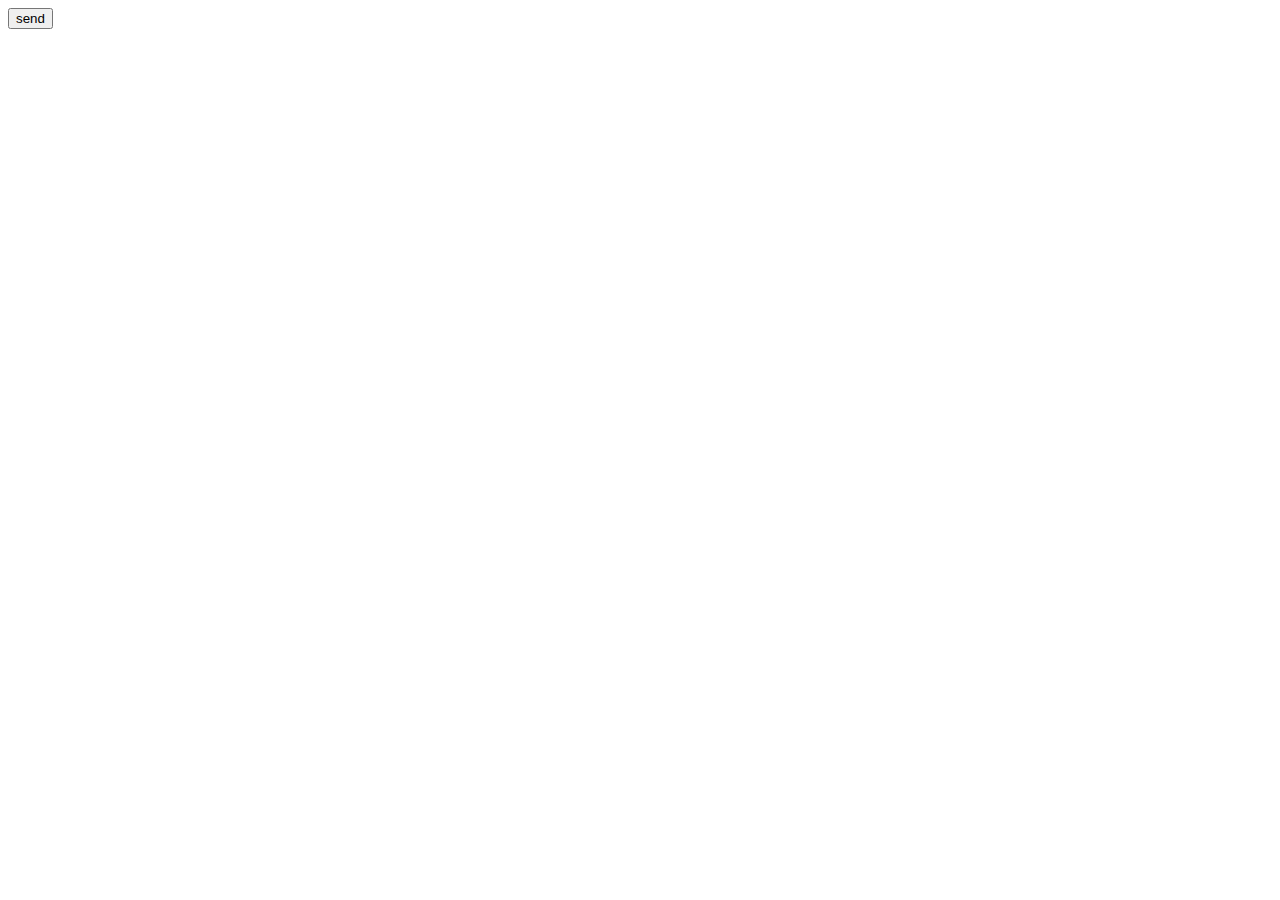
==== src/public/index.html @ a6d2e46f "prepared for first deployment" ====
<!DOCTYPE html>
<html lang="en">
<head>
    <meta charset="UTF-8">
    <meta http-equiv="X-UA-Compatible" content="IE=edge">
    <meta name="viewport" content="width=device-width, initial-scale=1.0">
    <title>carterjs chat</title>
    <link rel="stylesheet" href="/styles/index.css">
</head>
<body>
    <div class="messages-container container">
        <div id="messages"></div>
    </div>
    <div class="textbox">
        <div class="container">
            <span class="textbox__input" id="input" placeholder="message or command" contenteditable></span>
            <button class="button textbox__button" id="send">send</button>
        </div>
    </div>
    <script src="/scripts/index.js"></script>
</body>
</html>
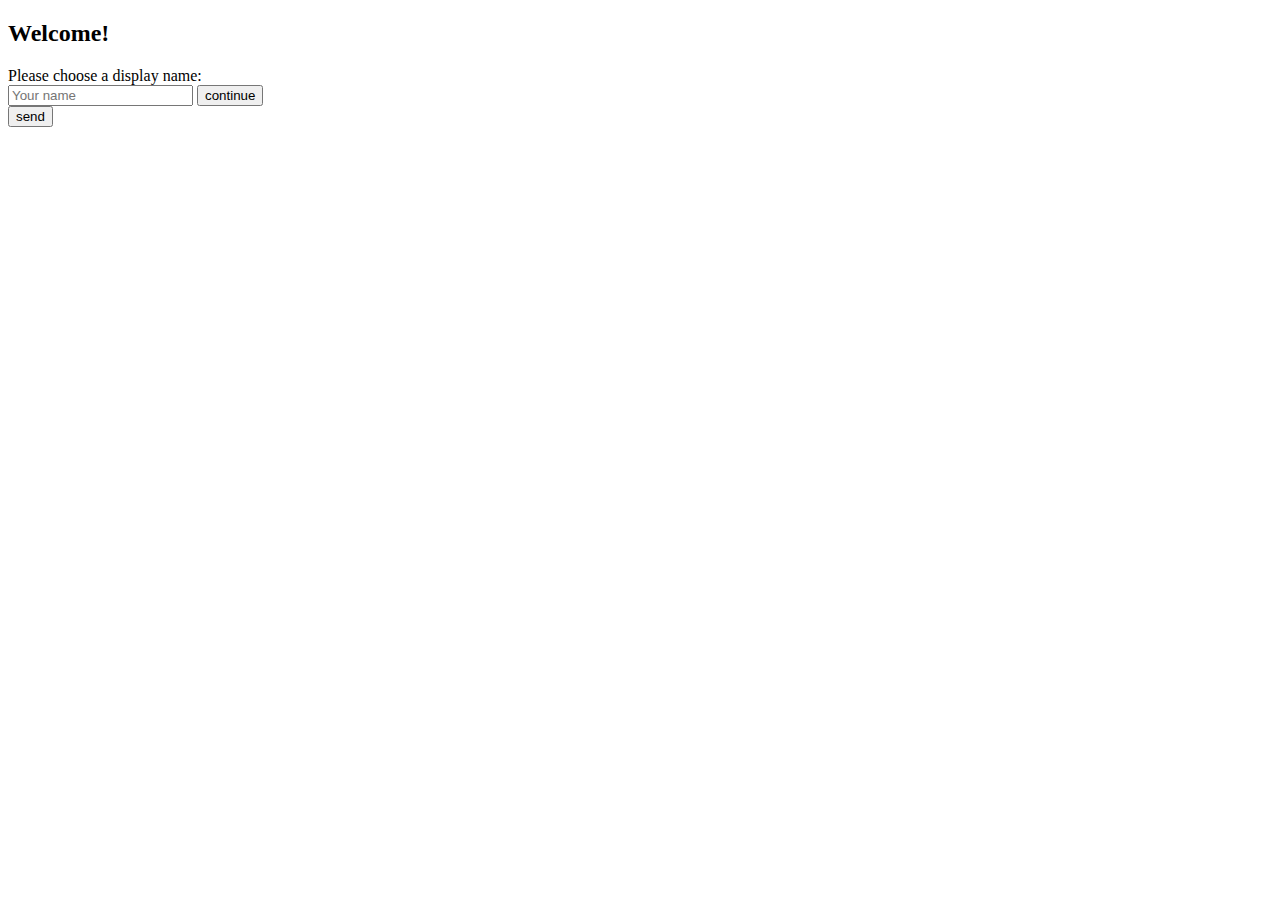
==== commit 24ee765f: "added welcome screen and rendered qr codes" ====
--- a/src/public/index.html
+++ b/src/public/index.html
@@ -8,15 +8,29 @@
     <link rel="stylesheet" href="/styles/index.css">
 </head>
 <body>
-    <div class="messages-container container">
-        <div id="messages"></div>
-    </div>
-    <div class="textbox">
-        <div class="container">
-            <span class="textbox__input" id="input" placeholder="message or command" contenteditable></span>
-            <button class="button textbox__button" id="send">send</button>
+    <article class="welcome-screen hidden" id="welcomeScreen">
+        <div class="welcome-screen__wrapper">
+            <h2 class="welcome-screen__heading">Welcome!</h2>
+            <form class="name-form" id="nameForm">
+                <label for="name" class="name-form__label">Please choose a display name:</label>
+                <div class="name-form__box">
+                    <input type="text" id="name" class="name-form__input" placeholder="Your name">
+                    <button type="submit" class="button button--filled button--right">continue</button>
+                </div>
+            </form>
         </div>
-    </div>
+    </article>
+    <article class="chat-screen hidden" id="chatScreen">
+        <div class="messages-container container">
+            <div id="messages"></div>
+        </div>
+        <div class="textbox">
+            <div class="container">
+                <span class="textbox__input" id="input" placeholder="message or command" contenteditable autofocus></span>
+                <button class="button textbox__button" id="send">send</button>
+            </div>
+        </div>
+    </article>
     <script src="/scripts/index.js"></script>
 </body>
 </html>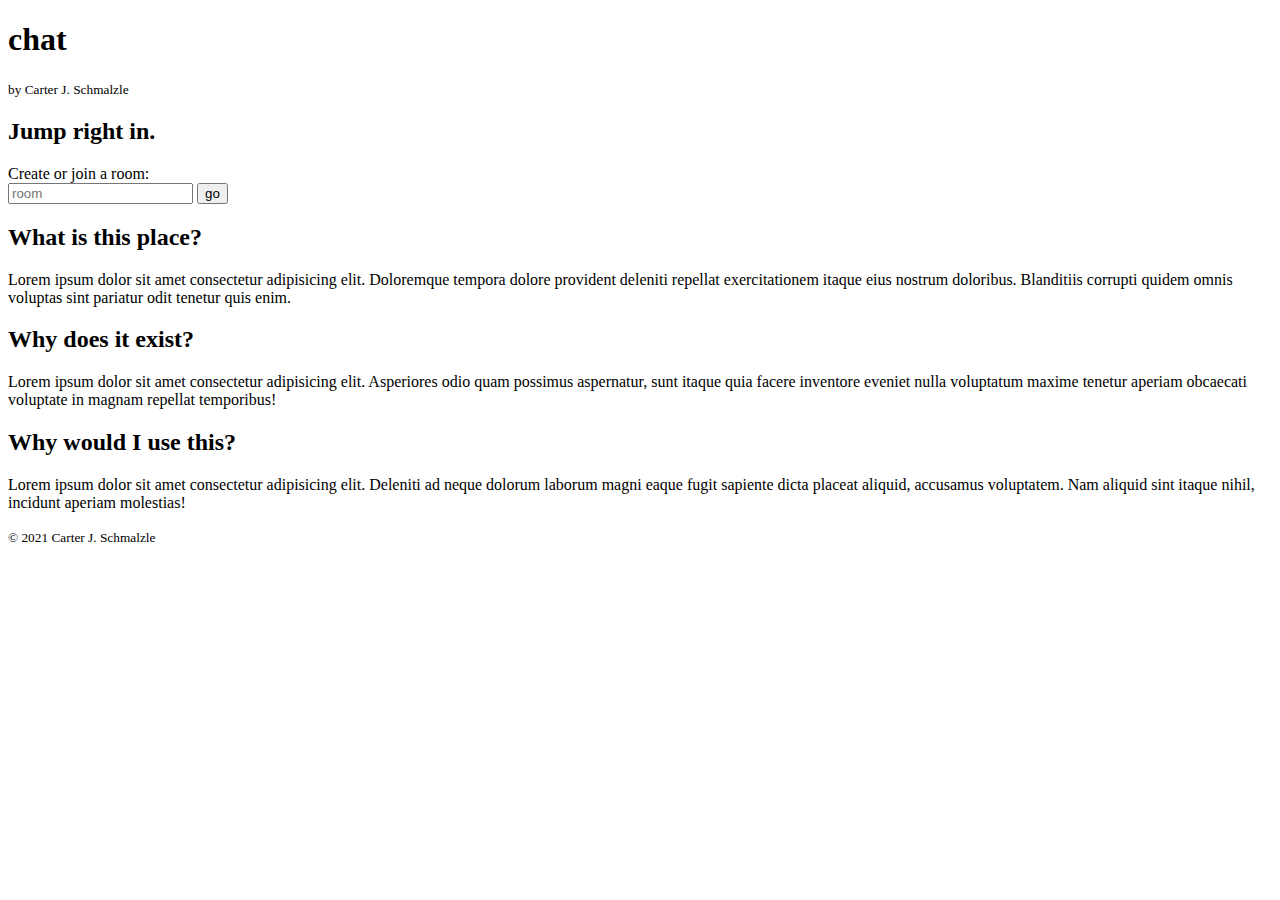
==== commit cb1a95eb: "smoved away from hash routing" ====
--- a/src/public/index.html
+++ b/src/public/index.html
@@ -4,33 +4,48 @@
     <meta charset="UTF-8">
     <meta http-equiv="X-UA-Compatible" content="IE=edge">
     <meta name="viewport" content="width=device-width, initial-scale=1.0">
-    <title>carterjs chat</title>
+    <title>chat</title>
+    <link rel="stylesheet" href="/styles/global.css">
     <link rel="stylesheet" href="/styles/index.css">
 </head>
 <body>
-    <article class="welcome-screen hidden" id="welcomeScreen">
-        <div class="welcome-screen__wrapper">
-            <h2 class="welcome-screen__heading">Welcome!</h2>
-            <form class="name-form" id="nameForm">
-                <label for="name" class="name-form__label">Please choose a display name:</label>
-                <div class="name-form__box">
-                    <input type="text" id="name" class="name-form__input" placeholder="Your name">
-                    <button type="submit" class="button button--filled button--right">continue</button>
-                </div>
-            </form>
+    <header class="header">
+        <div class="container header__container">
+            <h1 class="header__title">chat</h1>
+            <small class="header__subtitle">by Carter J. Schmalzle</small>
         </div>
-    </article>
-    <article class="chat-screen hidden" id="chatScreen">
-        <div class="messages-container container">
-            <div id="messages"></div>
+    </header>
+    <main class="main">
+        <section class="screen-section screen-section--flashy">
+            <div class="container container--narrow">
+                <h2>Jump right in.</h2>
+                <form class="form" id="roomForm">
+                    <label for="room" class="form__label">Create or join a room:</label>
+                    <div class="form__box">
+                        <input type="text" class="form__input" id="room" placeholder="room">
+                        <button type="submit" class="button button--filled">go</button>
+                    </div>
+                </form>
+            </div>
+        </section>
+        <div class="screen-section">
+            <section class="container">
+                <h2>What is this place?</h2>
+                <p>Lorem ipsum dolor sit amet consectetur adipisicing elit. Doloremque tempora dolore provident deleniti repellat exercitationem itaque eius nostrum doloribus. Blanditiis corrupti quidem omnis voluptas sint pariatur odit tenetur quis enim.</p>
+            </section>
+            <section class="container">
+                <h2>Why does it exist?</h2>
+                <p>Lorem ipsum dolor sit amet consectetur adipisicing elit. Asperiores odio quam possimus aspernatur, sunt itaque quia facere inventore eveniet nulla voluptatum maxime tenetur aperiam obcaecati voluptate in magnam repellat temporibus!</p>
+            </section>
+            <section class="container">
+                <h2>Why would I use this?</h2>
+                <p>Lorem ipsum dolor sit amet consectetur adipisicing elit. Deleniti ad neque dolorum laborum magni eaque fugit sapiente dicta placeat aliquid, accusamus voluptatem. Nam aliquid sint itaque nihil, incidunt aperiam molestias!</p>
+            </section>
         </div>
-        <div class="textbox">
-            <div class="container">
-                <span class="textbox__input" id="input" placeholder="message or command" contenteditable autofocus></span>
-                <button class="button textbox__button" id="send">send</button>
-            </div>
-        </div>
-    </article>
+    </main>
+    <footer class="footer">
+        <small>&copy; 2021 Carter J. Schmalzle</small>
+    </footer>
     <script src="/scripts/index.js"></script>
 </body>
 </html>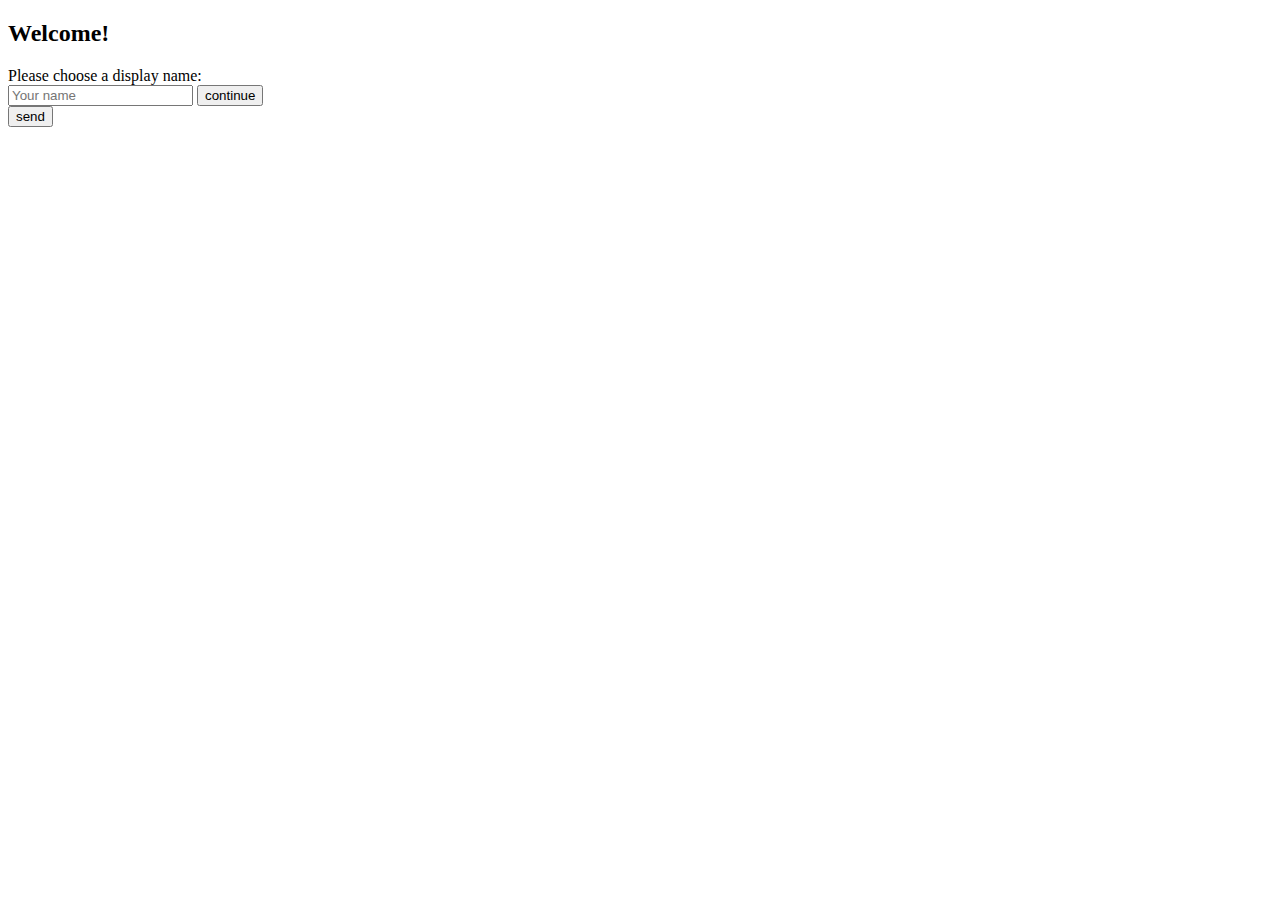
==== commit fe489e7e: "Went back to single page" ====
--- a/src/public/index.html
+++ b/src/public/index.html
@@ -5,47 +5,33 @@
     <meta http-equiv="X-UA-Compatible" content="IE=edge">
     <meta name="viewport" content="width=device-width, initial-scale=1.0">
     <title>chat</title>
-    <link rel="stylesheet" href="/styles/global.css">
     <link rel="stylesheet" href="/styles/index.css">
+    <script src="/scripts/welcomeBot.js"></script>
 </head>
 <body>
-    <header class="header">
-        <div class="container header__container">
-            <h1 class="header__title">chat</h1>
-            <small class="header__subtitle">by Carter J. Schmalzle</small>
+    <article class="name-form-screen hidden" id="name-form-screen">
+        <div class="name-form-screen__wrapper">
+            <h2 class="name-form-screen__heading">Welcome!</h2>
+            <form class="form" id="name-form">
+                <label for="name" class="form__label">Please choose a display name:</label>
+                <div class="form__box">
+                    <input type="text" id="name" class="form__input" placeholder="Your name">
+                    <button type="submit" class="button button--filled">continue</button>
+                </div>
+            </form>
         </div>
-    </header>
-    <main class="main">
-        <section class="screen-section screen-section--flashy">
-            <div class="container container--narrow">
-                <h2>Jump right in.</h2>
-                <form class="form" id="roomForm">
-                    <label for="room" class="form__label">Create or join a room:</label>
-                    <div class="form__box">
-                        <input type="text" class="form__input" id="room" placeholder="room">
-                        <button type="submit" class="button button--filled">go</button>
-                    </div>
-                </form>
+    </article>
+    <article class="chat-screen hidden" id="chat-screen">
+        <div class="messages-container container">
+            <div id="messages"></div>
+        </div>
+        <div class="textbox">
+            <div class="container">
+                <span class="textbox__input" id="input" placeholder="message or command" contenteditable autofocus></span>
+                <button class="button textbox__button" id="send">send</button>
             </div>
-        </section>
-        <div class="screen-section">
-            <section class="container">
-                <h2>What is this place?</h2>
-                <p>Lorem ipsum dolor sit amet consectetur adipisicing elit. Doloremque tempora dolore provident deleniti repellat exercitationem itaque eius nostrum doloribus. Blanditiis corrupti quidem omnis voluptas sint pariatur odit tenetur quis enim.</p>
-            </section>
-            <section class="container">
-                <h2>Why does it exist?</h2>
-                <p>Lorem ipsum dolor sit amet consectetur adipisicing elit. Asperiores odio quam possimus aspernatur, sunt itaque quia facere inventore eveniet nulla voluptatum maxime tenetur aperiam obcaecati voluptate in magnam repellat temporibus!</p>
-            </section>
-            <section class="container">
-                <h2>Why would I use this?</h2>
-                <p>Lorem ipsum dolor sit amet consectetur adipisicing elit. Deleniti ad neque dolorum laborum magni eaque fugit sapiente dicta placeat aliquid, accusamus voluptatem. Nam aliquid sint itaque nihil, incidunt aperiam molestias!</p>
-            </section>
         </div>
-    </main>
-    <footer class="footer">
-        <small>&copy; 2021 Carter J. Schmalzle</small>
-    </footer>
+    </article>
     <script src="/scripts/index.js"></script>
 </body>
 </html>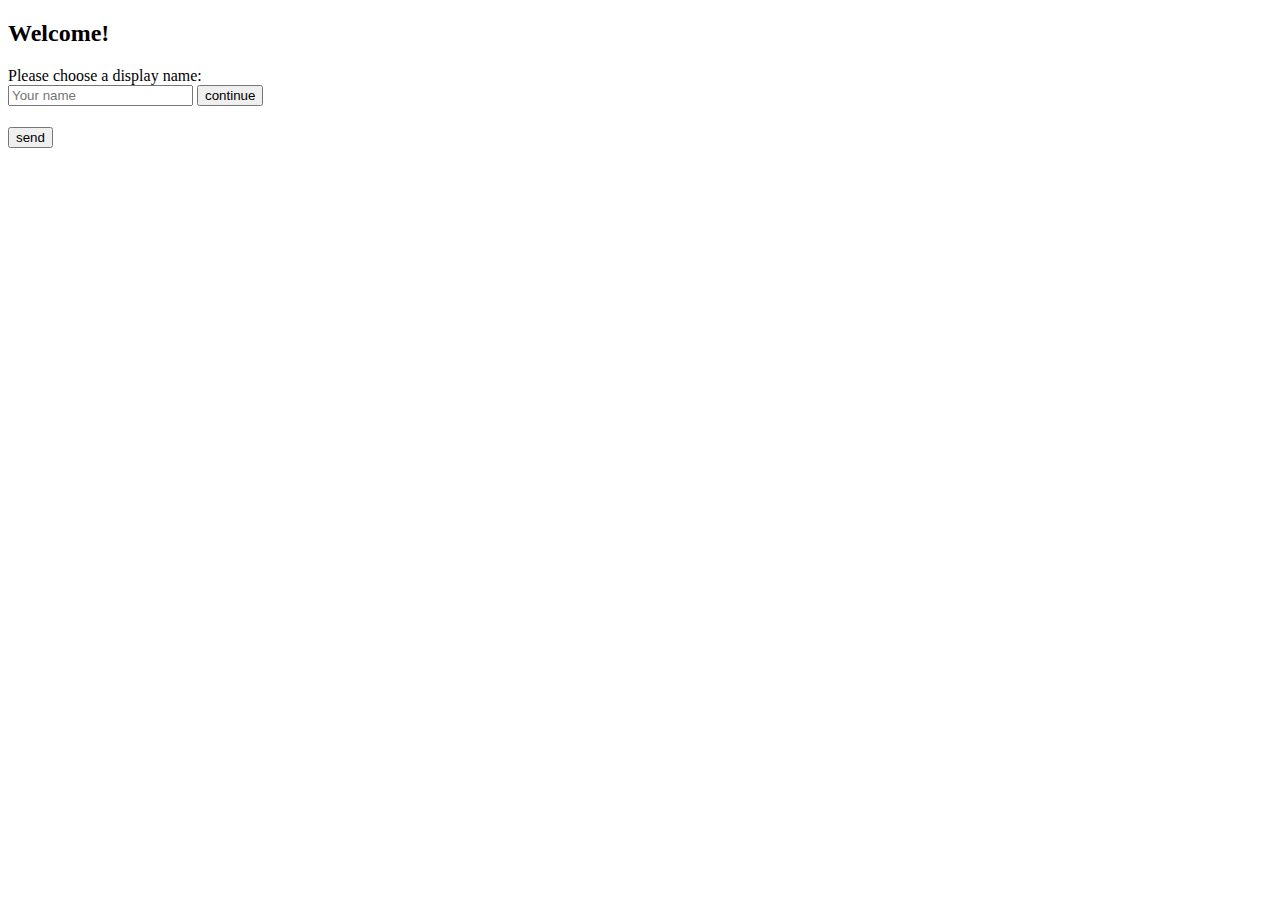
==== commit 71dce128: "updated protocol and added topics and room ownership" ====
--- a/src/public/index.html
+++ b/src/public/index.html
@@ -6,7 +6,6 @@
     <meta name="viewport" content="width=device-width, initial-scale=1.0">
     <title>chat</title>
     <link rel="stylesheet" href="/styles/index.css">
-    <script src="/scripts/welcomeBot.js"></script>
 </head>
 <body>
     <article class="name-form-screen hidden" id="name-form-screen">
@@ -22,7 +21,13 @@
         </div>
     </article>
     <article class="chat-screen hidden" id="chat-screen">
-        <div class="messages-container container">
+        <header class="header">
+            <div class="container">
+                <h1 class="header__room" id="room"></h1>
+                <p class="header__topic" id="topic"></p>
+            </div>
+        </header>
+        <div class="container">
             <div id="messages"></div>
         </div>
         <div class="textbox">
@@ -32,6 +37,6 @@
             </div>
         </div>
     </article>
-    <script src="/scripts/index.js"></script>
+    <script type="module" src="/scripts/index.js"></script>
 </body>
 </html>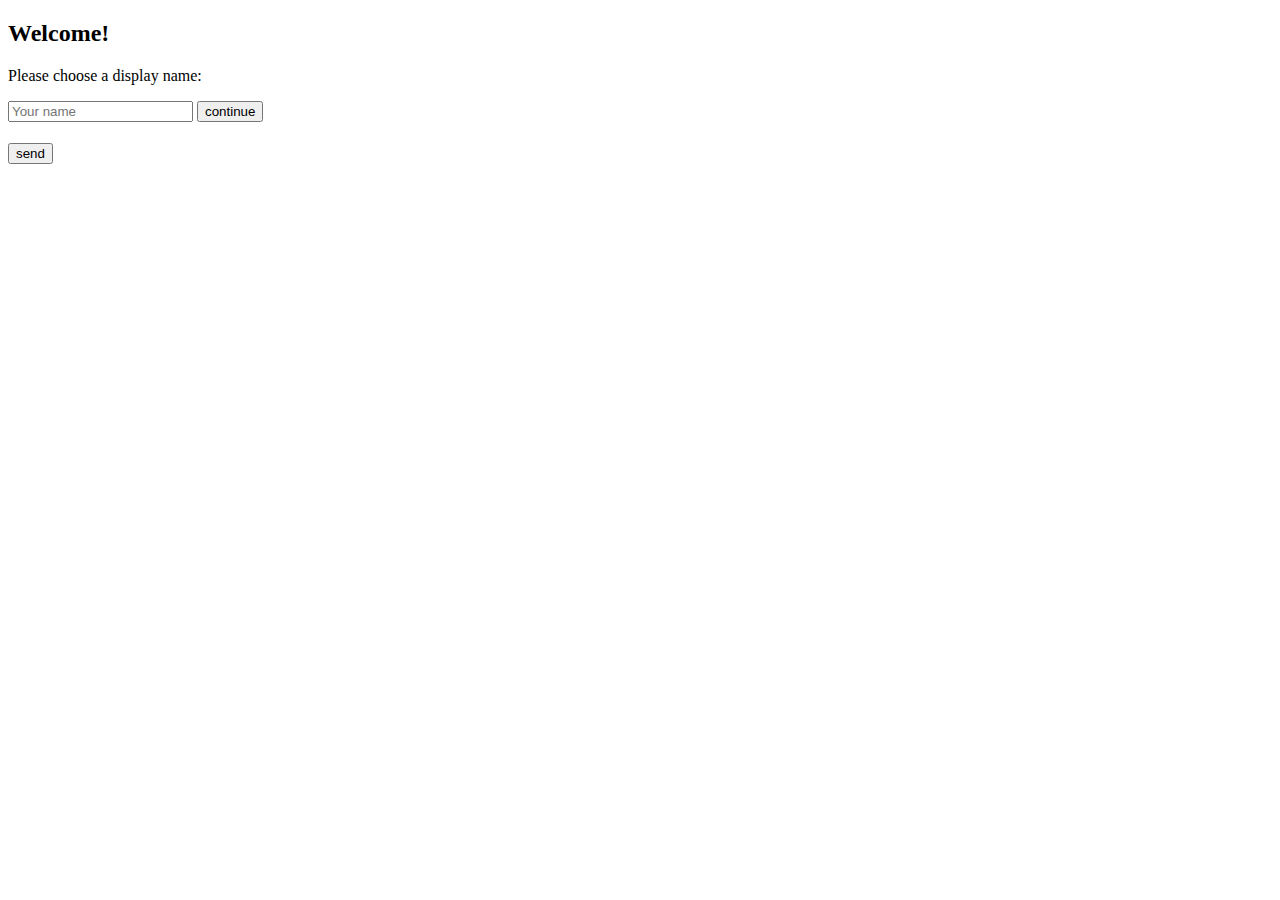
==== commit 02294099: "fixed topics and optimistic rendering" ====
--- a/src/public/index.html
+++ b/src/public/index.html
@@ -13,6 +13,7 @@
             <h2 class="name-form-screen__heading">Welcome!</h2>
             <form class="form" id="name-form">
                 <label for="name" class="form__label">Please choose a display name:</label>
+                <p class="name-form__error" id="name-form-error"></p>
                 <div class="form__box">
                     <input type="text" id="name" class="form__input" placeholder="Your name">
                     <button type="submit" class="button button--filled">continue</button>
